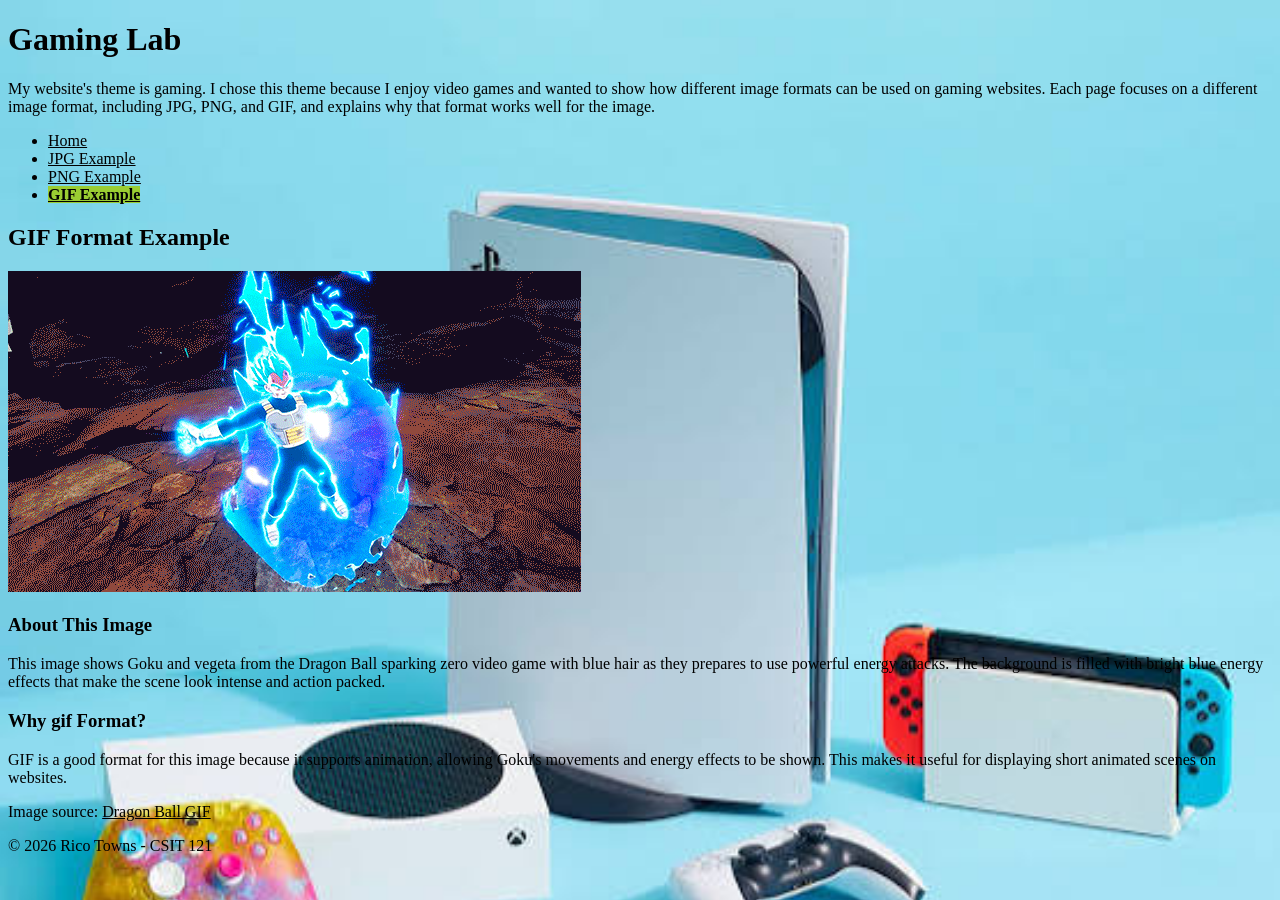
==== lab04/gif.html @ e54b9133 "Add files via upload" ====
<!DOCTYPE html>
<html lang="en">
<head>
    <meta charset="UTF-8">
    <meta name="viewport" content="width=device-width, initial-scale=1.0">
    <title>Gaming Lab</title>
    <link rel="stylesheet" href="styles.css">
    <!-- your actual favicon.ico or favicon.svg -->
    <link rel="icon" href="favicon.ico" type="image/x-icon">
</head>
<body>
    <header>
        <h1>Gaming Lab</h1>
        <p>My website's theme is gaming. I chose this theme because I enjoy video games and wanted to show how different image formats can be used on gaming websites. Each page focuses on a
             different image format, including JPG, PNG, and GIF, and explains why that format works well for the image. </p>

        <nav>

            <ul>
                <li><a href="index.html">Home</a></li>

                <li><a href="jpg.html" >JPG Example</a></li>

                <li><a href="png.html" >PNG Example</a></li>

                <li><a href="gif.html" class="current">GIF Example</a></li>
            </ul>

        </nav>
    </header>

     <main>
        <h2>GIF Format Example</h2>
        
        <!-- The actual image info -->
        <img src="images/Dragon Ball.gif" 
             alt="Gif of goku and vegeta in the video game sparking zero">
        
        <section>
            <h3>About This Image</h3>
            <p>This image shows Goku and vegeta from the Dragon Ball sparking zero video game with blue hair as they prepares to use powerful energy
                 attacks. The background is filled with bright blue energy effects that make the scene look intense
                and action packed. </p>
        </section>
        <section>
            <h3>Why gif Format?</h3>
            <p> GIF is a good format for this image because it supports animation, allowing Goku's
                 movements and energy effects to be shown. This makes it useful for displaying short
                 animated scenes on websites. </p>
        </section>
        
        <div>
            <p>Image source: <a href="https://giphy.com/gifs/bandainamco-dragon-ball-z-sparking-zero-dmFXUZ5up1T896HP8B" target="_blank">
              Dragon Ball GIF</a></p>

        </div>
    </main>
    
    <footer>
        <p>&copy; 2026 Rico Towns - CSIT 121</p>
    </footer>
</body>

</html>
---- lab04/styles.css ----
body {

background-image: url('images/Consoles.jpeg');
background-repeat: no-repeat;
background-size: cover;
font-size: 16px;
color: black;
/* or use background-repeat: repeat; for a pattern */
}

a {
background-repeat: no-repeat;
font-size: 16px;
color: black;
/* or use background-repeat: repeat; for a pattern */
}

.current {
font-weight: bold;
background-color:yellowgreen;
/* or use a different text color, underline, etc. */
}
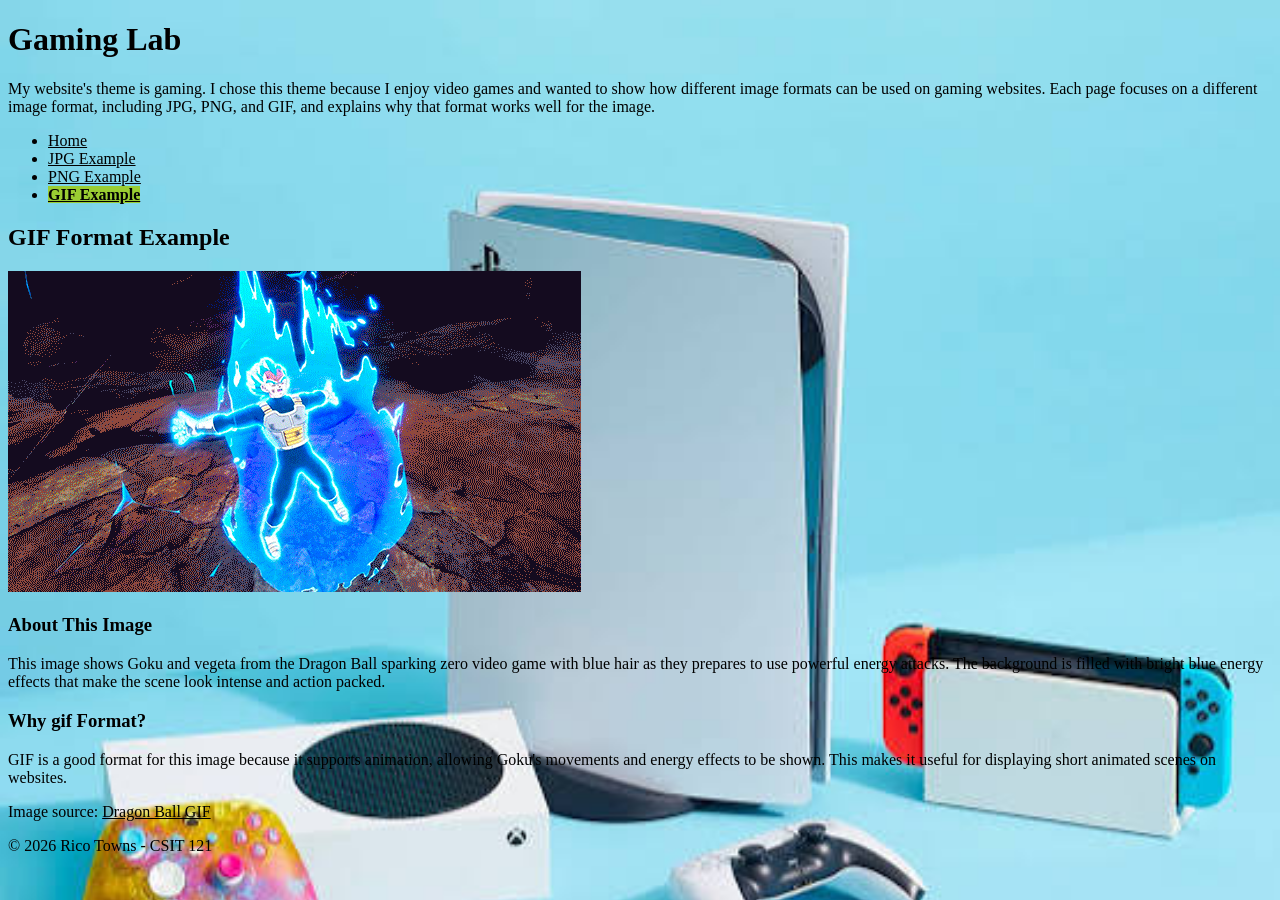
==== commit 45de79c3: "Add files via upload" ====
--- a/lab04/gif.html
+++ b/lab04/gif.html
@@ -6,7 +6,7 @@
     <title>Gaming Lab</title>
     <link rel="stylesheet" href="styles.css">
     <!-- your actual favicon.ico or favicon.svg -->
-    <link rel="icon" href="favicon.ico" type="image/x-icon">
+    <link rel="icon" href="images/favicon.ico" type="image/x-icon">
 </head>
 <body>
     <header>
